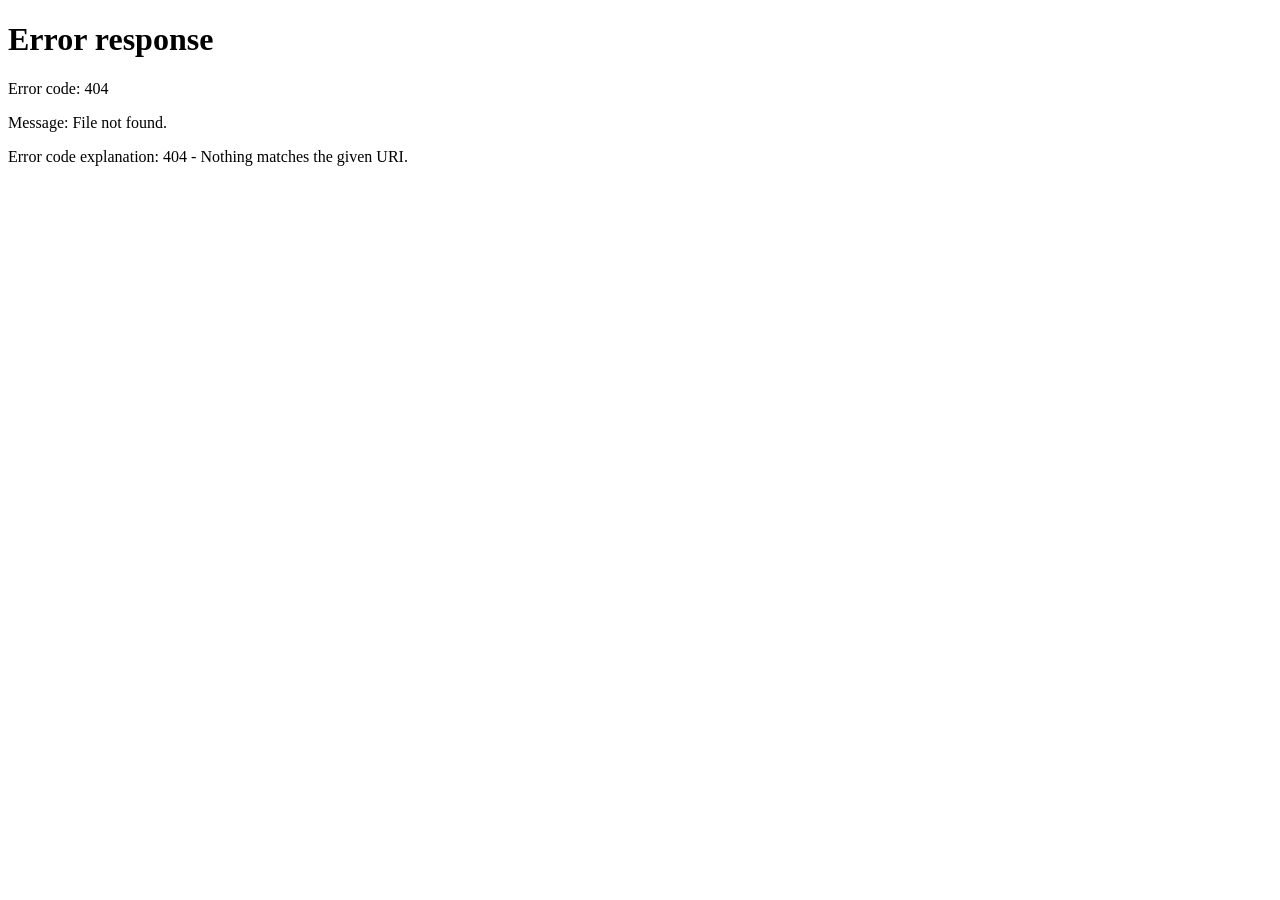
==== static/public/index.html @ 6f458e78 "Estructura de apps de servidor incluido. Modificaciones en el login implementadas. - Version estable" ====
<!DOCTYPE html>
<html lang="es">
<head>
    <meta charset="UTF-8">
    <meta name="viewport" content="width=device-width, initial-scale=1.0">
    <title>Cargando BuSy</title>
    <meta name="color-scheme" content="light dark">
    <style>
      :root { color-scheme: light dark; }
      body {
        margin: 0;
        min-height: 100vh;
        display: grid;
        place-items: center;
        font-family: ui-sans-serif, system-ui, -apple-system, Segoe UI, Roboto, Helvetica, Arial;
      }
      .hint { opacity: 0.75; font-size: 14px; }
    </style>
</head>
<body>
    <div class="hint">Cargando…</div>

    <script>
      const baseUrl = window.location.origin;
      const LOGIN_PATH = "/login/";
      const DASHBOARD_PATH = "/dashboard/";

      function redirect(path) {
        window.location.replace(new URL(path, baseUrl).toString());
      }

      function base64UrlDecode(input) {
        const base64 = input.replace(/-/g, "+").replace(/_/g, "/");
        const padded = base64 + "===".slice((base64.length + 3) % 4);
        return decodeURIComponent(
          atob(padded)
            .split("")
            .map((c) => "%" + c.charCodeAt(0).toString(16).padStart(2, "0"))
            .join("")
        );
      }

      function getJwtPayload(token) {
        const parts = String(token || "").split(".");
        if (parts.length !== 3) return null;
        try {
          return JSON.parse(base64UrlDecode(parts[1]));
        } catch {
          return null;
        }
      }

      async function main() {
        const token = localStorage.getItem("busy_token");
        const tokenType = localStorage.getItem("busy_token_type") || "bearer";
        if (!token) return redirect(LOGIN_PATH);

        const payload = getJwtPayload(token);
        const exp = payload?.exp;
        if (!exp || typeof exp !== "number") return redirect(LOGIN_PATH);

        const nowMs = Date.now();
        const expMs = exp * 1000;
        const skewMs = 30_000;
        if (expMs <= nowMs + skewMs) return redirect(LOGIN_PATH);

        try {
          const res = await fetch(`${baseUrl}/auth/me`, {
            method: "GET",
            headers: { Authorization: `${tokenType} ${token}` },
          });

          if (!res.ok) {
            localStorage.removeItem("busy_token");
            localStorage.removeItem("busy_token_type");
            localStorage.removeItem("busy_user");
            localStorage.removeItem("busy_user_fetched_at");
            return redirect(LOGIN_PATH);
          }

          const me = await res.json().catch(() => null);
          if (me) {
            localStorage.setItem("busy_user", JSON.stringify(me));
            localStorage.setItem("busy_user_fetched_at", String(Date.now()));
          }

          return redirect(DASHBOARD_PATH);
        } catch {
          return redirect(LOGIN_PATH);
        }
      }

      main();
    </script>
</body>
</html>
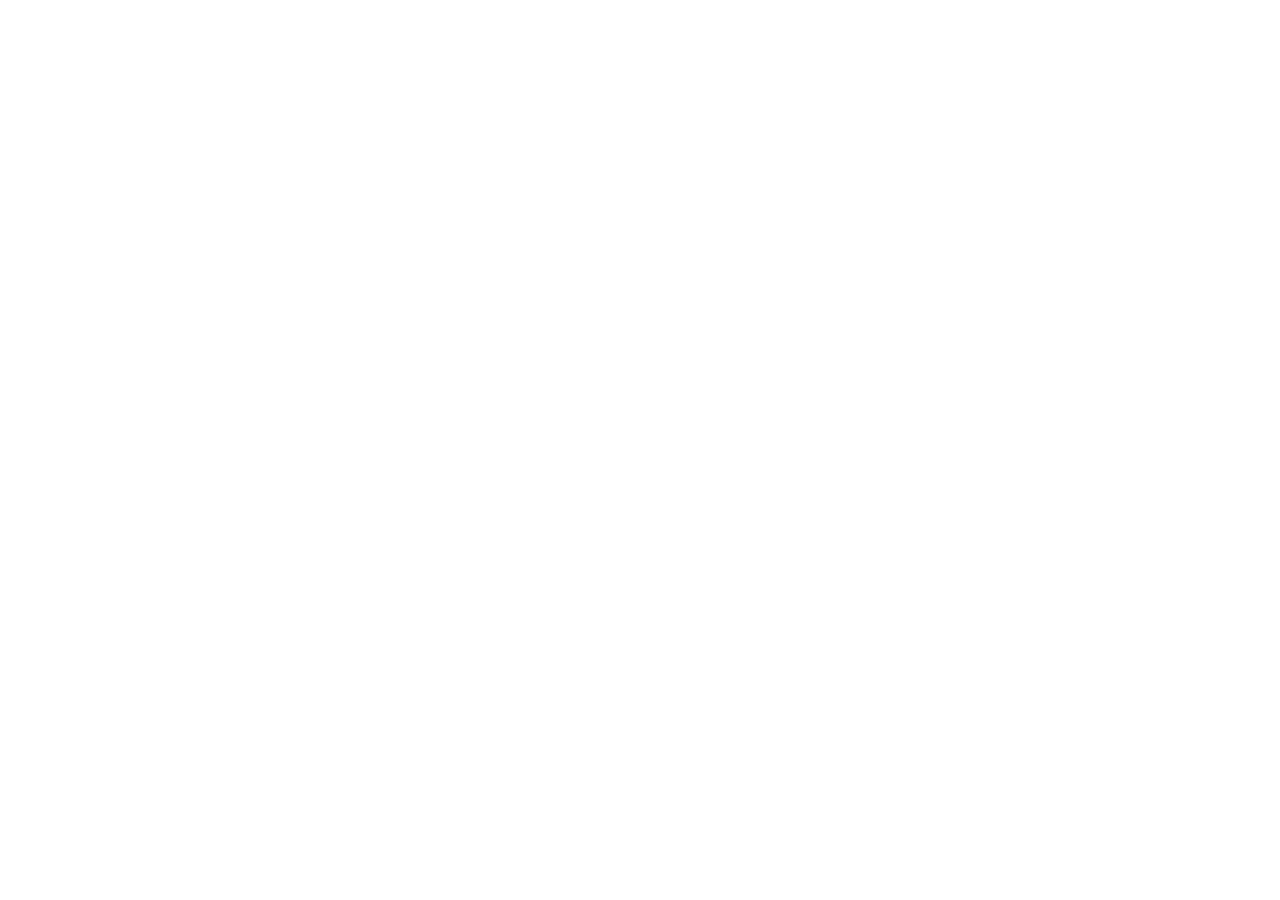
==== commit 8822fef5: "Algunas modificaciones para la sincronizacion y configuracion con el POS - Versión funcional" ====
--- a/static/public/index.html
+++ b/static/public/index.html
@@ -18,79 +18,10 @@
     </style>
 </head>
 <body>
-    <div class="hint">Cargando…</div>
+    <div class="hint">Redirigiendo…</div>
 
     <script>
-      const baseUrl = window.location.origin;
-      const LOGIN_PATH = "/login/";
-      const DASHBOARD_PATH = "/dashboard/";
-
-      function redirect(path) {
-        window.location.replace(new URL(path, baseUrl).toString());
-      }
-
-      function base64UrlDecode(input) {
-        const base64 = input.replace(/-/g, "+").replace(/_/g, "/");
-        const padded = base64 + "===".slice((base64.length + 3) % 4);
-        return decodeURIComponent(
-          atob(padded)
-            .split("")
-            .map((c) => "%" + c.charCodeAt(0).toString(16).padStart(2, "0"))
-            .join("")
-        );
-      }
-
-      function getJwtPayload(token) {
-        const parts = String(token || "").split(".");
-        if (parts.length !== 3) return null;
-        try {
-          return JSON.parse(base64UrlDecode(parts[1]));
-        } catch {
-          return null;
-        }
-      }
-
-      async function main() {
-        const token = localStorage.getItem("busy_token");
-        const tokenType = localStorage.getItem("busy_token_type") || "bearer";
-        if (!token) return redirect(LOGIN_PATH);
-
-        const payload = getJwtPayload(token);
-        const exp = payload?.exp;
-        if (!exp || typeof exp !== "number") return redirect(LOGIN_PATH);
-
-        const nowMs = Date.now();
-        const expMs = exp * 1000;
-        const skewMs = 30_000;
-        if (expMs <= nowMs + skewMs) return redirect(LOGIN_PATH);
-
-        try {
-          const res = await fetch(`${baseUrl}/auth/me`, {
-            method: "GET",
-            headers: { Authorization: `${tokenType} ${token}` },
-          });
-
-          if (!res.ok) {
-            localStorage.removeItem("busy_token");
-            localStorage.removeItem("busy_token_type");
-            localStorage.removeItem("busy_user");
-            localStorage.removeItem("busy_user_fetched_at");
-            return redirect(LOGIN_PATH);
-          }
-
-          const me = await res.json().catch(() => null);
-          if (me) {
-            localStorage.setItem("busy_user", JSON.stringify(me));
-            localStorage.setItem("busy_user_fetched_at", String(Date.now()));
-          }
-
-          return redirect(DASHBOARD_PATH);
-        } catch {
-          return redirect(LOGIN_PATH);
-        }
-      }
-
-      main();
+      window.location.replace("http://localhost:3000");
     </script>
 </body>
 </html>
